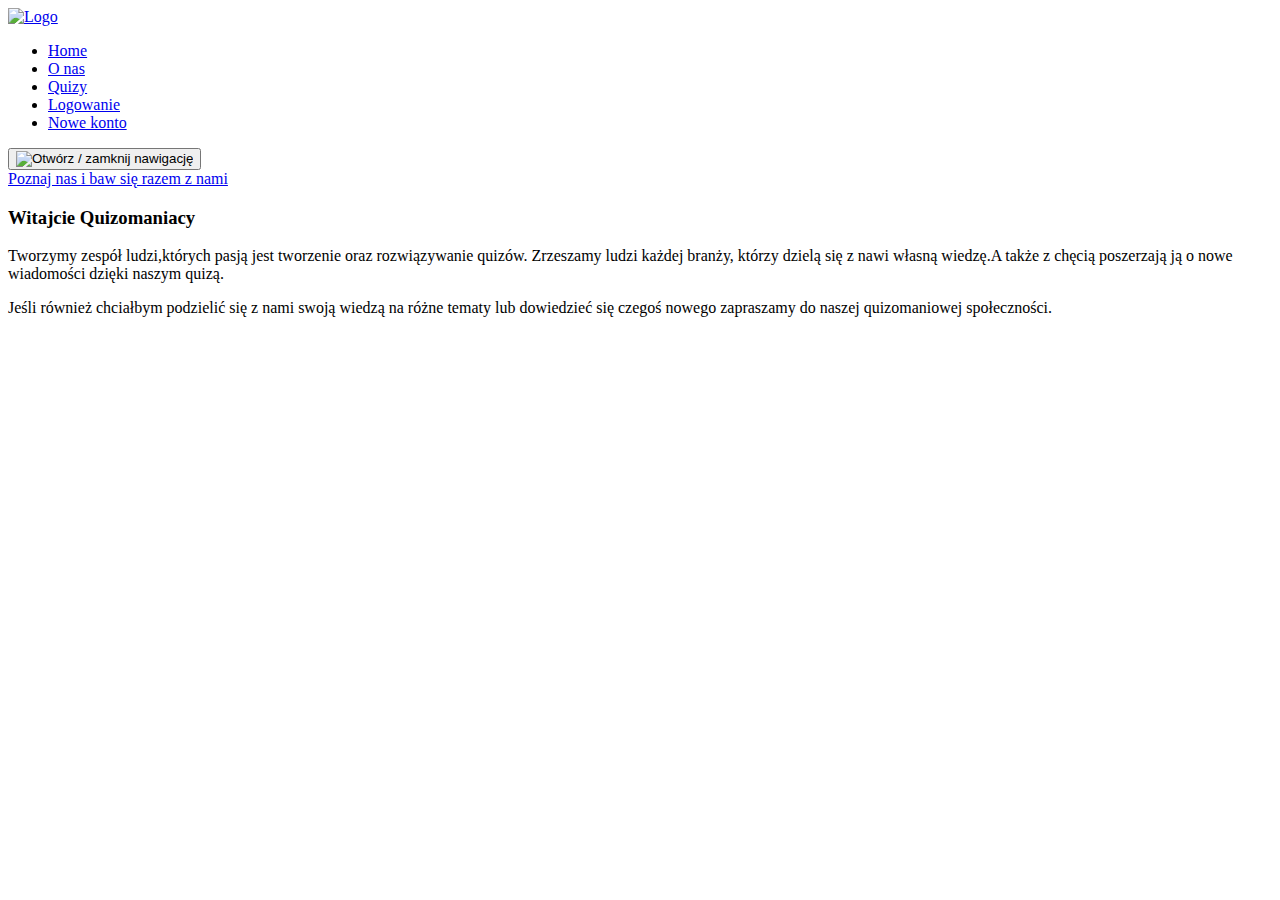
==== index.html @ 0064108b "Dodanie hiperłącza na stronie głównej do rejestracji" ====
<!DOCTYPE html>
<html>
    <head>
        <title>Quizomania-quizy dla każdego</title>
        <meta name="description">
        <meta charset="utf-8">
        <meta name="viewport" content="width=device-width, initial-scale=1.0">
        <link rel="stylesheet" href="https://cdnjs.cloudflare.com/ajax/libs/normalize/8.0.1/normalize.min.css" integrity="sha256-l85OmPOjvil/SOvVt3HnSSjzF1TUMyT9eV0c2BzEGzU=" crossorigin="anonymous" />
        <link href="https://fonts.googleapis.com/css2?family=Roboto+Condensed:wght@400;700&display=swap" rel="stylesheet">
        <link href="css/style.css" rel="stylesheet">
        <link href="css/main-banner.css" rel="stylesheet">
        <link href="css/container.css" rel="stylesheet">
        <link href="css/about-us.css" rel="stylesheet">
        <link href="css/main-navigation.css" rel="stylesheet">
        
        
        
    </head>
    <body>
        <nav class="main-navigation">
            <div class="main-navigation__inner">
            <div class="main-navigation__logo">
                <a href="#" class="main-navigation__logo-link">
                    <img src="images/tytul.svg" alt="Logo" class="main-navigation__logo-image">
                </a>
            </div>
            <ul class="main-navigation__quizy js-main-navigation__quizy">
                <li class="main-navigation__quizy-item">
                    <a  href="#" class="main-navigation__link">
                      Home
                    </a>
                  </li>
                <li class="main-navigation__quizy-item">
                    <a  href="#about-us" class="main-navigation__link">
                      O nas
                    </a>
                  </li>
                <li class="main-navigation__quizy-item">
                  <a  href="#quizy" class="main-navigation__link">
                    Quizy
                  </a>
                </li>
                <li class="main-navigation__quizy-item">
                    <a  href="#logowanie" class="main-navigation__link">
                      Logowanie
                    </a>
                  </li>
                  <li class="main-navigation__quizy-item">
                    <a  href="register.php" class="main-navigation__link">
                      Nowe konto
                    </a>
                  </li>
            </ul>
            <button class="main-navigation__mobile-button js-main-navigation__mobile-button">
               <img src="images/navigation.svg" alt="Otwórz / zamknij nawigację" class="main-navigation__mobile-button-image">
            </button>
            </div>
        </nav>
        <script src="js/main-navigation.js"></script>


        <section class="main-banner">
         <a href="#about-us" class="main-banner__button">
                Poznaj nas i baw się razem z nami
            </a> </section>  
        <div class="container" id="about-us">
            <section class="about-us">
           <div class="about-us__text">
            <h3 class="about-us__header">Witajcie Quizomaniacy</h3>
            <p class="about-us__paragraph">Tworzymy zespół ludzi,których pasją jest tworzenie oraz rozwiązywanie quizów.
                Zrzeszamy ludzi każdej branży, którzy dzielą się z nawi własną wiedzę.A także z chęcią poszerzają ją o nowe wiadomości dzięki naszym quizą.
            </p>
            <p class="about-us__paragraph">Jeśli również chciałbym podzielić się z nami swoją wiedzą na różne tematy lub dowiedzieć się czegoś nowego zapraszamy do naszej quizomaniowej społeczności.
            </p>
           </div>
           <img class="about-us__image" src="/images/znak-zapytania.png" alt="">
            </section>
        </div>
    </body>
</html>
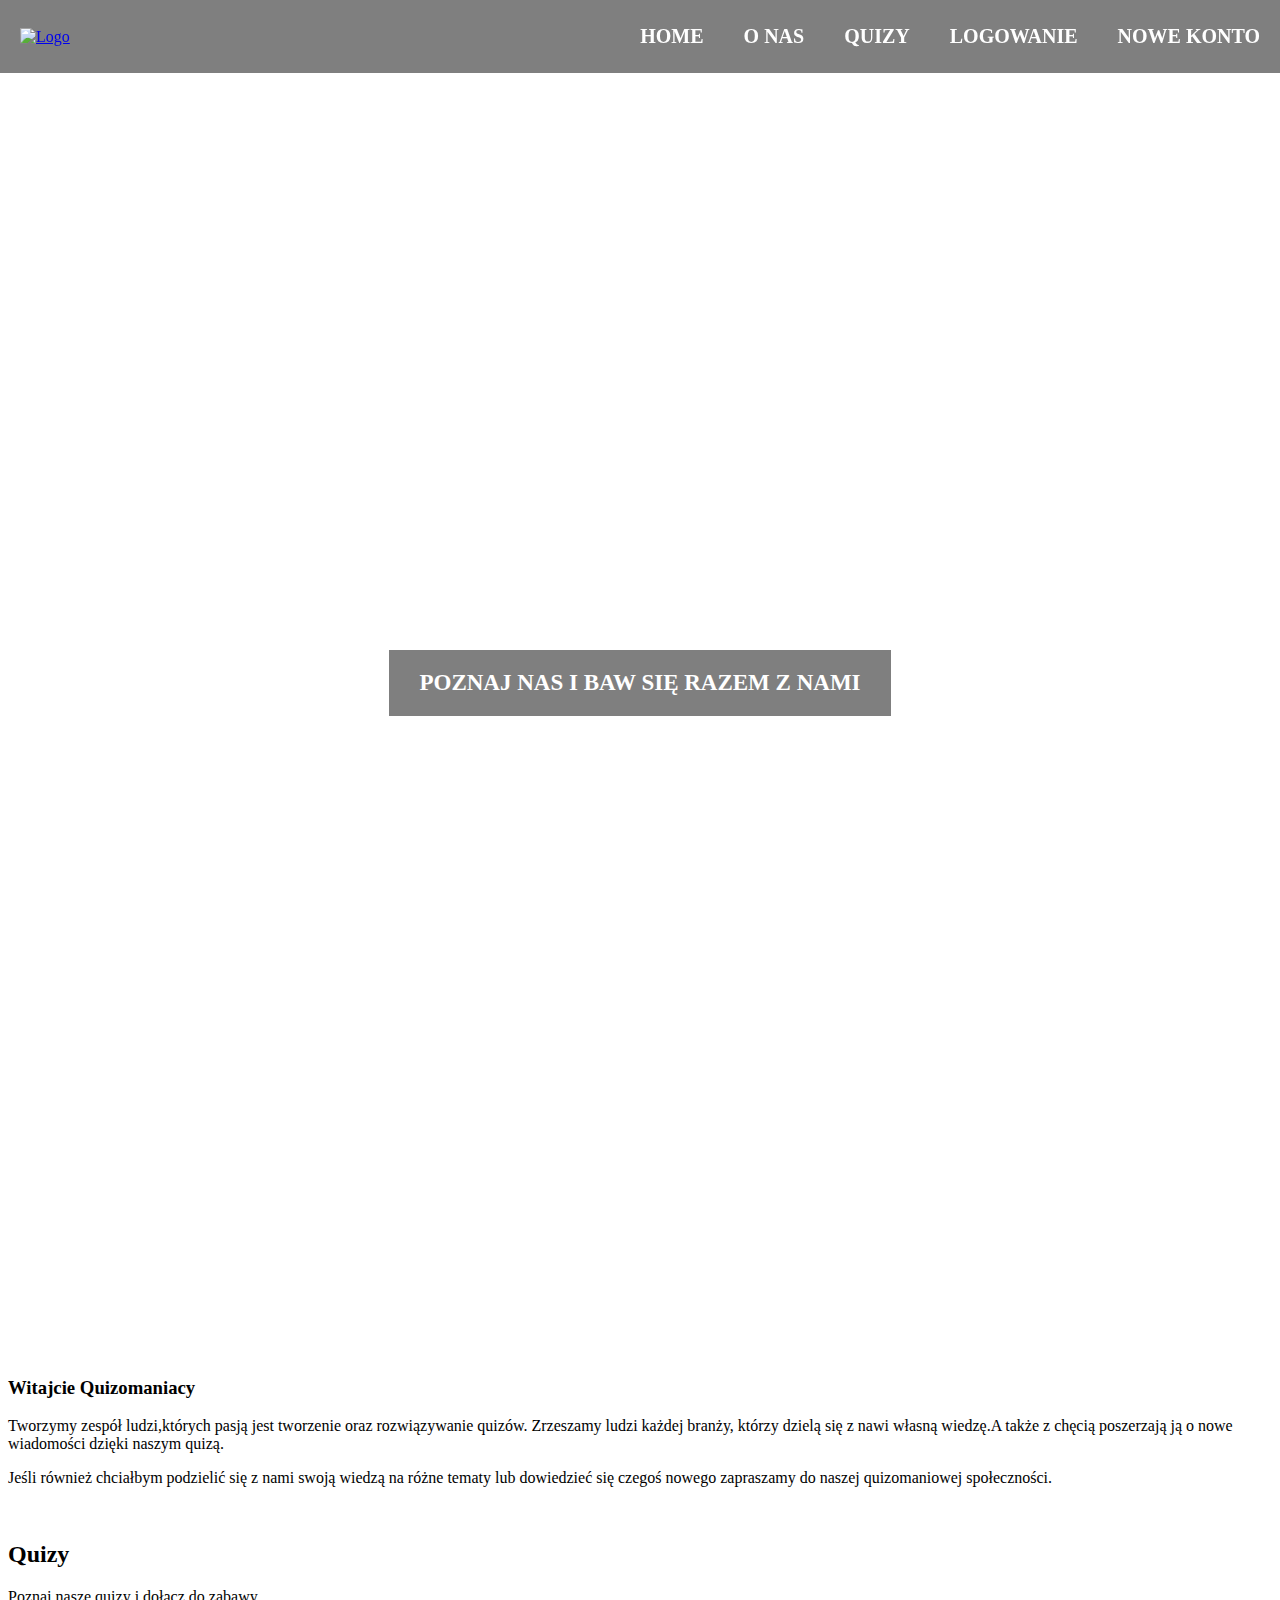
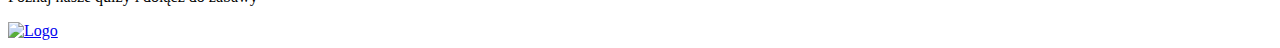
==== commit 88f4ee82: "Merge pull request #2 from magdalenaslyk/master" ====
--- a/index.html
+++ b/index.html
@@ -12,6 +12,8 @@
         <link href="css/container.css" rel="stylesheet">
         <link href="css/about-us.css" rel="stylesheet">
         <link href="css/main-navigation.css" rel="stylesheet">
+        <link href="css/bookmark.css" rel="stylesheet">
+        <link href="css/footer.css" rel="stylesheet">
         
         
         
@@ -41,12 +43,12 @@
                   </a>
                 </li>
                 <li class="main-navigation__quizy-item">
-                    <a  href="#logowanie" class="main-navigation__link">
+                    <a  href="php/login.php" class="main-navigation__link">
                       Logowanie
                     </a>
                   </li>
                   <li class="main-navigation__quizy-item">
-                    <a  href="register.php" class="main-navigation__link">
+                    <a  href="php/register.php" class="main-navigation__link">
                       Nowe konto
                     </a>
                   </li>
@@ -76,5 +78,14 @@
            <img class="about-us__image" src="/images/znak-zapytania.png" alt="">
             </section>
         </div>
+        <section class="bookmark" id="quizy">
+          <h2 class="bookmark__header">Quizy</h2>
+          <p class="bookmark__description">Poznaj nasze quizy i dołącz do zabawy</p>
+        </section>
+        <footer class="footer">
+          <a href="#" class="footer__logo-link">
+            <img src="images/tytul.svg" alt="Logo" class="footer__logo-image">
+        </a>
+        </footer>
     </body>
 </html>--- a/css/main-banner.css
+++ b/css/main-banner.css
@@ -0,0 +1,57 @@
+.main-banner{
+    background: url("../images/start1.png");
+    height: 150vh;
+    background-position: center center;
+    background-size: cover;
+
+    display: flex;
+    align-items: center;
+    justify-content: center;
+}
+@media (max-width: 1240px){
+    .main-banner{
+        background: url("../images/start_optimized.jpg");
+        height: 60vh;
+        background-position: center center;
+        background-size: cover;
+    }   
+}
+@media (max-width: 640px){
+    .main-banner{
+         background: url("../images/start_optimized.jpg");
+         height: 130vh;
+         background-position: center center;
+         background-size: cover;
+    }
+}
+    @media (max-width: 360px){
+        .main-banner{
+             background: url("../images/start_optimized.jpg");
+             height: 60vh;
+             background-position: center center;
+             background-size: cover;
+        }
+    }
+
+
+.main-banner__button{
+
+    border: 2px solid white;
+    padding: 20px 30px;
+    text-decoration: none;
+    color: white;
+    text-transform: uppercase;
+    font-size: 23px;
+    font-weight: bold;
+    background: rgba(0, 0, 0,0.5);
+    transition: 0.3s;
+}
+.main-banner__button:hover{
+    background: black;
+}
+
+@media (max-width: 360px){
+    .main-banner__button{
+        font-size: 15px;
+    }
+}
--- a/css/main-navigation.css
+++ b/css/main-navigation.css
@@ -0,0 +1,118 @@
+.main-navigation{
+    position: fixed;
+    top: 0;
+    left: 0;
+    right: 0;
+    background: rgba(0, 0, 0, 0.5);
+    padding: 20px;
+}
+
+.main-navigation__logo-image{
+    width: 350px;
+    margin-right: 10px;
+}
+@media (max-width: 360px){
+    .main-navigation__logo-image{
+        width: 260px;
+        margin-left: 5px;
+    }
+}
+
+.main-navigation__inner{
+    display: flex;
+    align-items: center;
+    justify-content: space-between;
+    max-width: 1350px;
+    margin: 0 auto;
+}
+
+.main-navigation__quizy{
+    display: flex;
+    margin: 0;
+    padding: 0;
+    list-style: none;
+    transition: 1s;
+    transition-property: opacity, transform;
+}
+@media (max-width: 991px){
+.main-navigation__quizy{
+    position: fixed;
+    top: 0;
+    left: 0;
+    bottom: 0;
+    right: 0;
+    background: black;
+    flex-direction: column;
+    justify-content: center;
+    text-align: center;
+    opacity: 0;
+    pointer-events: none;
+    transform: translateY(-50%);
+}
+}
+
+@media (max-width: 991px){
+    .main-navigation__quizy--open{
+        opacity: 1;
+        pointer-events: unset;
+        transform: unset;
+    }
+}
+
+.main-navigation__quizy-item{
+    margin-left: 40px;
+    padding: 5px 0;
+}
+@media (max-width: 1124px){
+    .main-navigation__quizy-item{
+        margin-left: 30px;
+    }
+}
+@media (max-width: 991px){
+    .main-navigation__quizy-item{
+        margin-left: 0;
+    }
+}
+
+
+.main-navigation__quizy-item:hover{
+    border-bottom: 2px solid white;
+}
+@media (max-width: 991px){
+    .main-navigation__quizy-item:hover{
+        border-bottom: unset;
+    }
+}
+
+.main-navigation__link{
+    font-size: 20px;
+    text-decoration: none;
+    color: white;
+    text-transform: uppercase;
+    font-weight: bold;
+}
+
+@media (max-width: 991px){
+    .main-navigation__link{
+        font-size: 30px;
+    }
+}
+
+.main-navigation__mobile-button{
+    display: none;
+}
+
+@media (max-width: 991px){
+    .main-navigation__mobile-button{
+        display: unset;
+        background: none;
+        border: none;
+        padding: 0;
+    }
+}
+@media (max-width: 991px){
+    .main-navigation__mobile-button-image{
+      width: 30px;
+      display: block;
+    }
+}
